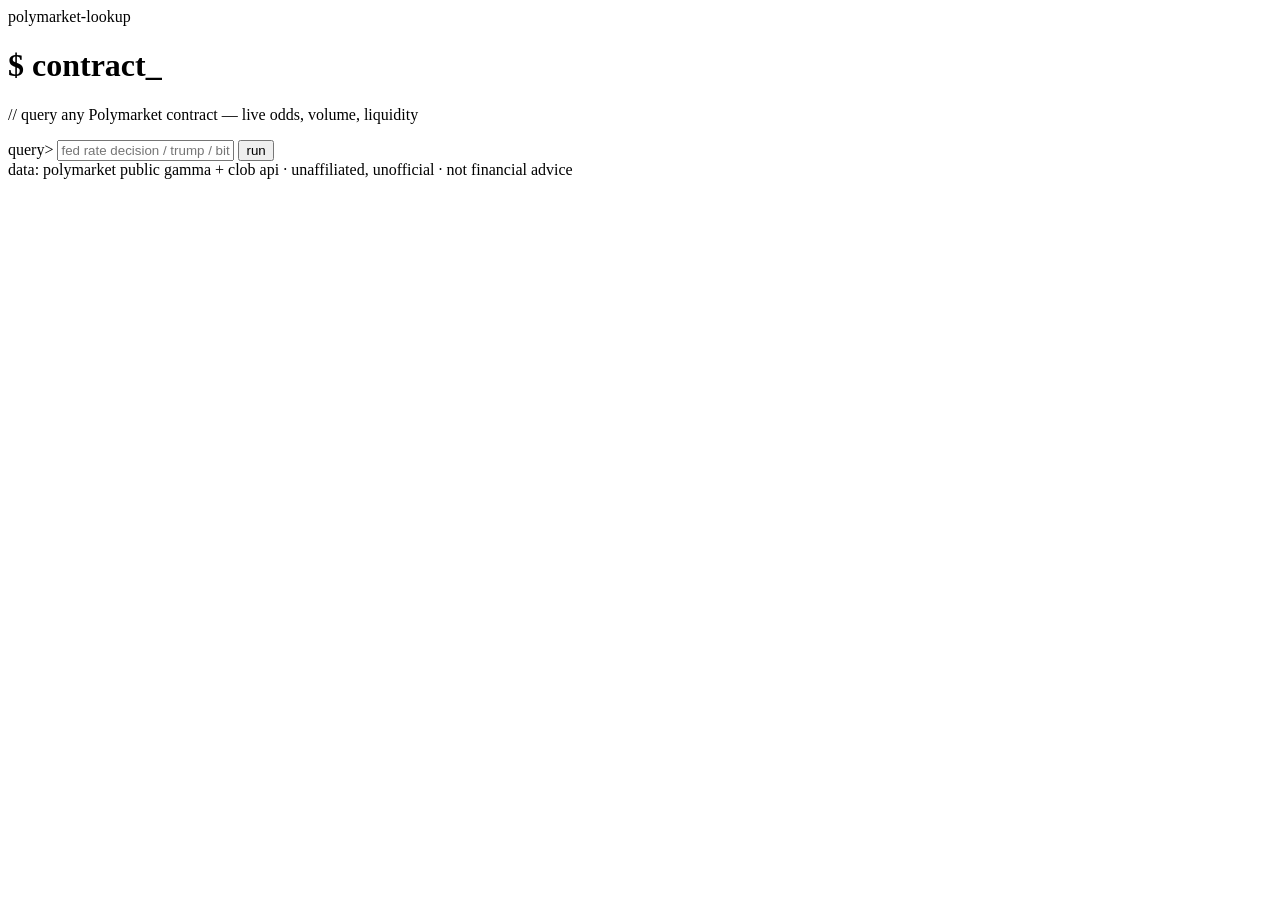
==== public/index.html @ 216b29fb "yea new design" ====
<!doctype html>
<html lang="en">
<head>
  <meta charset="utf-8" />
  <meta name="viewport" content="width=device-width, initial-scale=1" />
  <title>polymarket-lookup</title>
  <link rel="icon" href="data:image/svg+xml,<svg xmlns=%22http://www.w3.org/2000/svg%22 viewBox=%220 0 100 100%22><rect width=%22100%22 height=%22100%22 fill=%22%230a0a0a%22/><text x=%2250%22 y=%2270%22 font-size=%2260%22 text-anchor=%22middle%22 fill=%22%23ffb300%22 font-family=%22monospace%22>$</text></svg>" />
  <link rel="stylesheet" href="/style.css" />
</head>
<body>
  <header class="topbar">
    <div class="winbar">
      <span class="dot dot-r"></span>
      <span class="dot dot-y"></span>
      <span class="dot dot-g"></span>
      <span class="winbar-title">polymarket-lookup</span>
    </div>
    <div class="brand-row">
      <h1 class="brand"><span class="prompt">$</span> contract<span class="cursor">_</span></h1>
      <p class="tagline">// query any Polymarket contract — live odds, volume, liquidity</p>
    </div>
  </header>

  <main>
    <section class="search-panel">
      <form id="search-form" autocomplete="off">
        <label class="search-label" for="search-input">query&gt;</label>
        <input
          id="search-input"
          type="text"
          placeholder="fed rate decision / trump / bitcoin $150k …"
          aria-label="Search Polymarket contracts"
        />
        <button type="submit">run</button>
      </form>
      <div id="search-status" class="status" aria-live="polite"></div>
    </section>

    <section id="results" class="results" aria-live="polite"></section>

    <section id="detail" class="detail hidden" aria-live="polite"></section>
  </main>

  <footer>
    <span>data: polymarket public gamma + clob api</span>
    <span class="footer-sep">·</span>
    <span>unaffiliated, unofficial</span>
    <span class="footer-sep">·</span>
    <span>not financial advice</span>
  </footer>

  <script src="/app.js"></script>
</body>
</html>
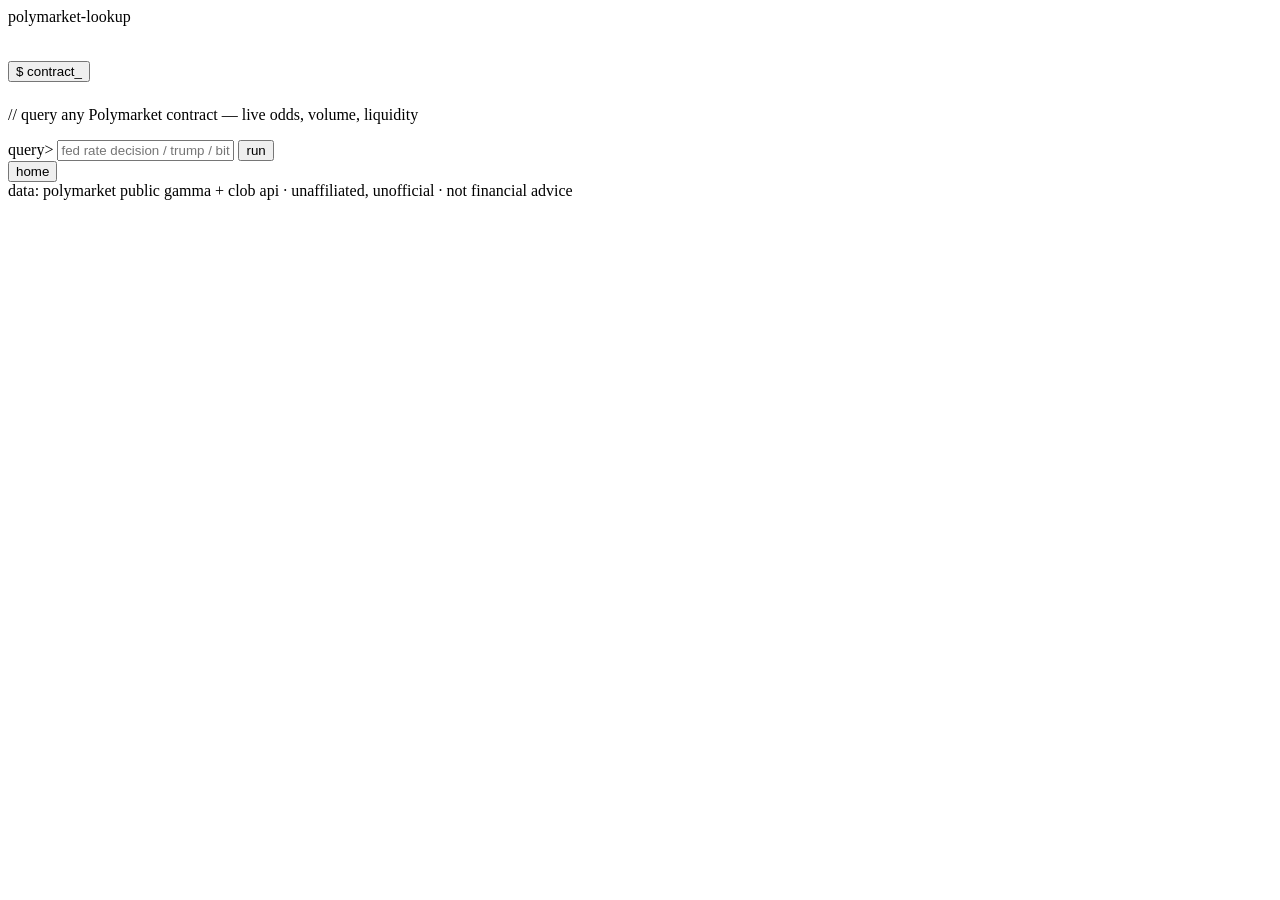
==== commit 976cbbd7: "home home button" ====
--- a/public/index.html
+++ b/public/index.html
@@ -16,23 +16,30 @@
       <span class="winbar-title">polymarket-lookup</span>
     </div>
     <div class="brand-row">
-      <h1 class="brand"><span class="prompt">$</span> contract<span class="cursor">_</span></h1>
+      <h1 class="brand-heading">
+        <button type="button" id="brand-home" class="brand" title="Back to home">
+          <span class="prompt">$</span> contract<span class="cursor">_</span>
+        </button>
+      </h1>
       <p class="tagline">// query any Polymarket contract — live odds, volume, liquidity</p>
     </div>
   </header>
 
   <main>
     <section class="search-panel">
-      <form id="search-form" autocomplete="off">
-        <label class="search-label" for="search-input">query&gt;</label>
-        <input
-          id="search-input"
-          type="text"
-          placeholder="fed rate decision / trump / bitcoin $150k …"
-          aria-label="Search Polymarket contracts"
-        />
-        <button type="submit">run</button>
-      </form>
+      <div class="search-row">
+        <form id="search-form" autocomplete="off">
+          <label class="search-label" for="search-input">query&gt;</label>
+          <input
+            id="search-input"
+            type="text"
+            placeholder="fed rate decision / trump / bitcoin $150k …"
+            aria-label="Search Polymarket contracts"
+          />
+          <button type="submit">run</button>
+        </form>
+        <button type="button" id="home-btn" class="home-btn" title="Back to home">home</button>
+      </div>
       <div id="search-status" class="status" aria-live="polite"></div>
     </section>
 
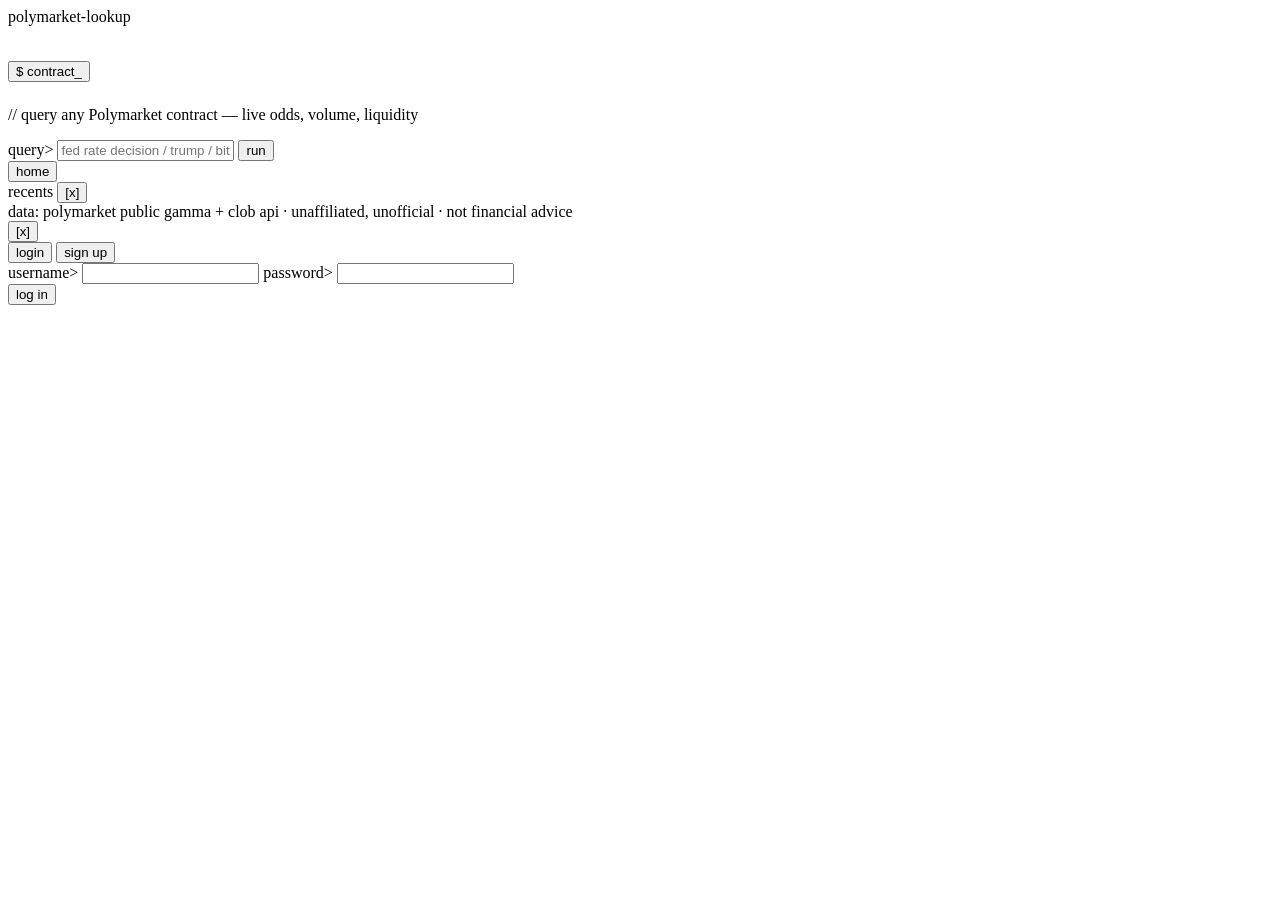
==== commit 2917042d: "newfeat admin view / login info" ====
--- a/public/index.html
+++ b/public/index.html
@@ -14,6 +14,7 @@
       <span class="dot dot-y"></span>
       <span class="dot dot-g"></span>
       <span class="winbar-title">polymarket-lookup</span>
+      <span class="winbar-auth" id="auth-area"></span>
     </div>
     <div class="brand-row">
       <h1 class="brand-heading">
@@ -43,6 +44,14 @@
       <div id="search-status" class="status" aria-live="polite"></div>
     </section>
 
+    <section id="recents-panel" class="recents-panel hidden" aria-live="polite">
+      <div class="recents-header">
+        <span>recents</span>
+        <button type="button" id="recents-close" class="recents-close" title="Close">[x]</button>
+      </div>
+      <div id="recents-list" class="recents-list"></div>
+    </section>
+
     <section id="results" class="results" aria-live="polite"></section>
 
     <section id="detail" class="detail hidden" aria-live="polite"></section>
@@ -56,6 +65,24 @@
     <span>not financial advice</span>
   </footer>
 
+  <div id="auth-modal" class="modal-overlay hidden">
+    <div class="modal">
+      <button type="button" id="auth-modal-close" class="modal-close" title="Close">[x]</button>
+      <div class="modal-tabs">
+        <button type="button" id="tab-login" class="modal-tab active">login</button>
+        <button type="button" id="tab-signup" class="modal-tab">sign up</button>
+      </div>
+      <form id="auth-form" autocomplete="off">
+        <label class="modal-label" for="auth-username">username&gt;</label>
+        <input id="auth-username" type="text" autocomplete="username" required />
+        <label class="modal-label" for="auth-password">password&gt;</label>
+        <input id="auth-password" type="password" autocomplete="current-password" required />
+        <div id="auth-error" class="modal-error"></div>
+        <button type="submit" id="auth-submit" class="modal-submit">log in</button>
+      </form>
+    </div>
+  </div>
+
   <script src="/app.js"></script>
 </body>
 </html>
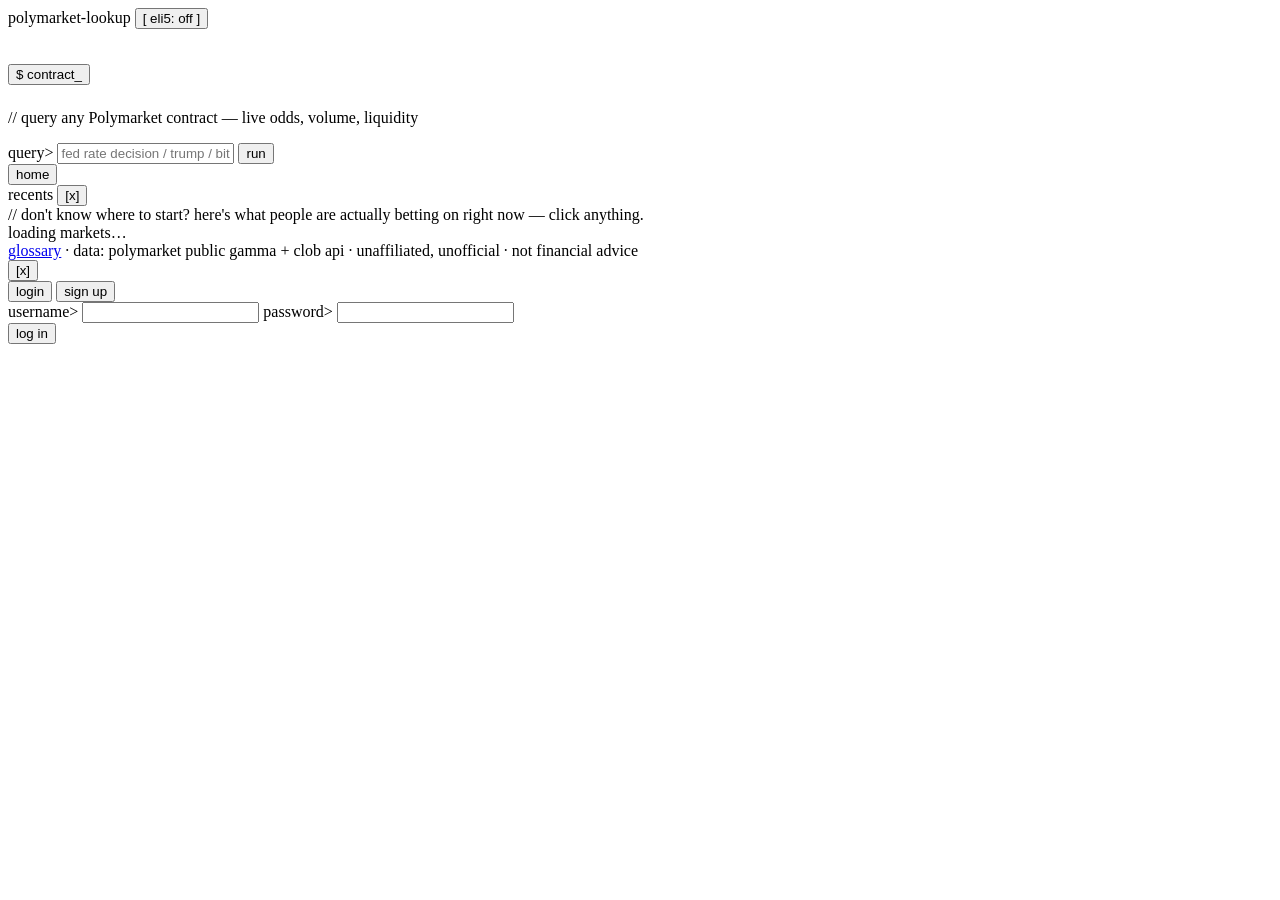
==== commit 4d271688: "newfeatv2 more nore features" ====
--- a/public/index.html
+++ b/public/index.html
@@ -14,6 +14,7 @@
       <span class="dot dot-y"></span>
       <span class="dot dot-g"></span>
       <span class="winbar-title">polymarket-lookup</span>
+      <button type="button" id="eli5-toggle" class="eli5-toggle" title="Explain jargon in plain language as you browse" aria-pressed="false">[ eli5: off ]</button>
       <span class="winbar-auth" id="auth-area"></span>
     </div>
     <div class="brand-row">
@@ -52,12 +53,22 @@
       <div id="recents-list" class="recents-list"></div>
     </section>
 
-    <section id="results" class="results" aria-live="polite"></section>
+    <section id="browse" class="browse" aria-live="polite">
+      <div class="browse-intro">
+        <span class="browse-intro-title">// don't know where to start?</span>
+        <span class="browse-intro-sub">here's what people are actually betting on right now — click anything.</span>
+      </div>
+      <div id="browse-body"><div class="empty"><span class="spinner"></span>loading markets…</div></div>
+    </section>
+
+    <section id="results" class="results hidden" aria-live="polite"></section>
 
     <section id="detail" class="detail hidden" aria-live="polite"></section>
   </main>
 
   <footer>
+    <a class="footer-link" href="/glossary.html">glossary</a>
+    <span class="footer-sep">·</span>
     <span>data: polymarket public gamma + clob api</span>
     <span class="footer-sep">·</span>
     <span>unaffiliated, unofficial</span>
@@ -83,6 +94,7 @@
     </div>
   </div>
 
+  <script src="/glossary-data.js"></script>
   <script src="/app.js"></script>
 </body>
 </html>
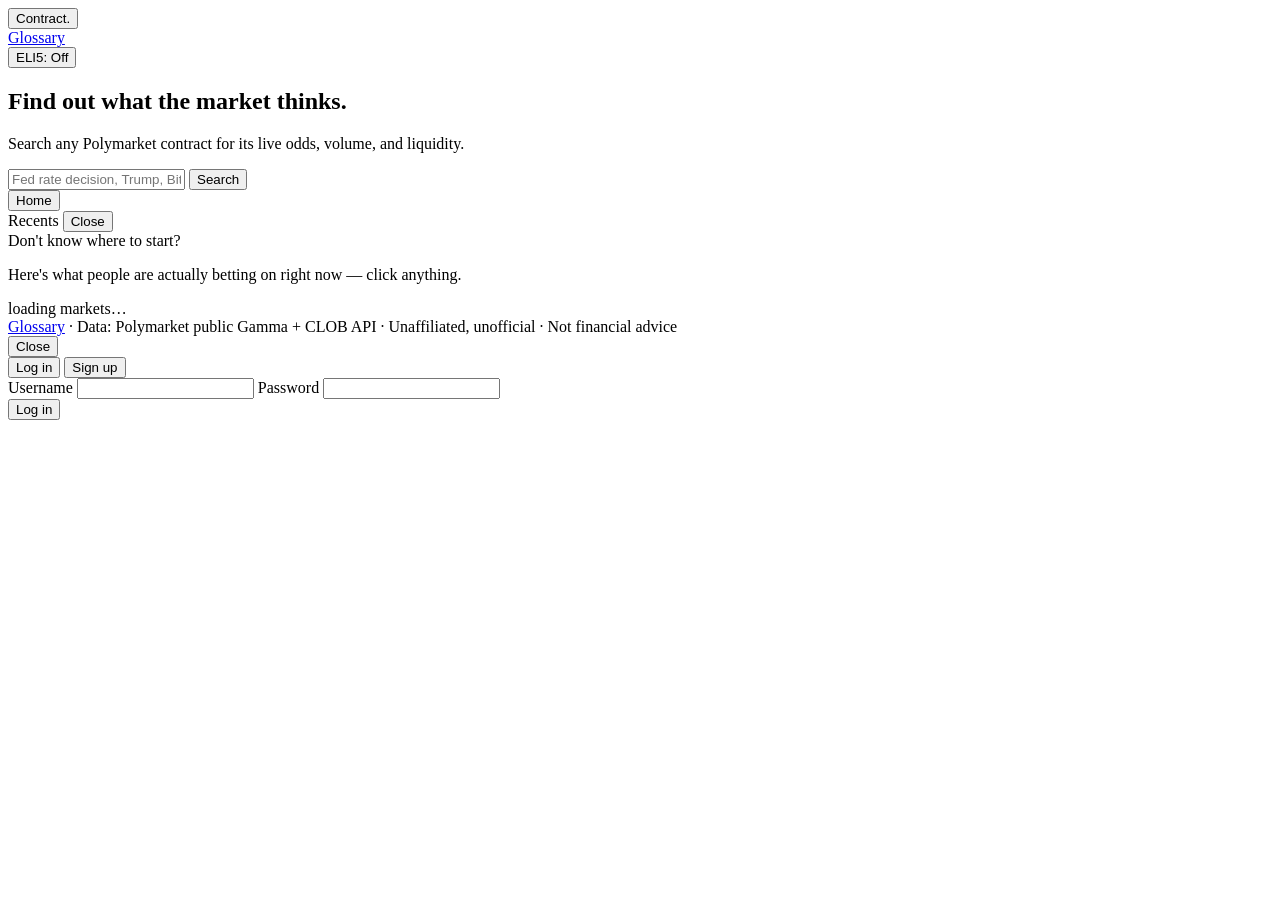
==== commit aa52f71f: "design new design" ====
--- a/public/index.html
+++ b/public/index.html
@@ -3,60 +3,55 @@
 <head>
   <meta charset="utf-8" />
   <meta name="viewport" content="width=device-width, initial-scale=1" />
-  <title>polymarket-lookup</title>
-  <link rel="icon" href="data:image/svg+xml,<svg xmlns=%22http://www.w3.org/2000/svg%22 viewBox=%220 0 100 100%22><rect width=%22100%22 height=%22100%22 fill=%22%230a0a0a%22/><text x=%2250%22 y=%2270%22 font-size=%2260%22 text-anchor=%22middle%22 fill=%22%23ffb300%22 font-family=%22monospace%22>$</text></svg>" />
+  <title>Contract — Polymarket lookup</title>
+  <link rel="icon" href="data:image/svg+xml,<svg xmlns=%22http://www.w3.org/2000/svg%22 viewBox=%220 0 100 100%22><rect width=%22100%22 height=%22100%22 rx=%2218%22 fill=%22%2316130f%22/><text x=%2250%22 y=%2270%22 font-size=%2258%22 text-anchor=%22middle%22 fill=%22%23d9a55c%22 font-family=%22Georgia,serif%22>C</text></svg>" />
   <link rel="stylesheet" href="/style.css" />
 </head>
 <body>
-  <header class="topbar">
-    <div class="winbar">
-      <span class="dot dot-r"></span>
-      <span class="dot dot-y"></span>
-      <span class="dot dot-g"></span>
-      <span class="winbar-title">polymarket-lookup</span>
-      <button type="button" id="eli5-toggle" class="eli5-toggle" title="Explain jargon in plain language as you browse" aria-pressed="false">[ eli5: off ]</button>
-      <span class="winbar-auth" id="auth-area"></span>
-    </div>
-    <div class="brand-row">
-      <h1 class="brand-heading">
-        <button type="button" id="brand-home" class="brand" title="Back to home">
-          <span class="prompt">$</span> contract<span class="cursor">_</span>
-        </button>
-      </h1>
-      <p class="tagline">// query any Polymarket contract — live odds, volume, liquidity</p>
+  <header class="masthead-wrap">
+    <div class="masthead">
+      <button type="button" id="brand-home" class="wordmark" title="Back to home">Contract<span>.</span></button>
+      <nav class="masthead-nav">
+        <a href="/glossary.html">Glossary</a>
+      </nav>
+      <div class="masthead-actions">
+        <button type="button" id="eli5-toggle" class="eli5-toggle" title="Explain jargon in plain language as you browse" aria-pressed="false">ELI5: Off</button>
+        <span id="auth-area" class="auth-area"></span>
+      </div>
     </div>
   </header>
 
   <main>
-    <section class="search-panel">
+    <section class="hero">
+      <h1>Find out what the market thinks.</h1>
+      <p class="hero-sub">Search any Polymarket contract for its live odds, volume, and liquidity.</p>
       <div class="search-row">
-        <form id="search-form" autocomplete="off">
-          <label class="search-label" for="search-input">query&gt;</label>
+        <form id="search-form" class="search-bar" autocomplete="off">
           <input
             id="search-input"
             type="text"
-            placeholder="fed rate decision / trump / bitcoin $150k …"
+            placeholder="Fed rate decision, Trump, Bitcoin $150k…"
             aria-label="Search Polymarket contracts"
           />
-          <button type="submit">run</button>
+          <button type="submit">Search</button>
         </form>
-        <button type="button" id="home-btn" class="home-btn" title="Back to home">home</button>
+        <button type="button" id="home-btn" class="btn-ghost" title="Back to home">Home</button>
       </div>
       <div id="search-status" class="status" aria-live="polite"></div>
     </section>
 
     <section id="recents-panel" class="recents-panel hidden" aria-live="polite">
       <div class="recents-header">
-        <span>recents</span>
-        <button type="button" id="recents-close" class="recents-close" title="Close">[x]</button>
+        <span>Recents</span>
+        <button type="button" id="recents-close" class="recents-close" title="Close">Close</button>
       </div>
       <div id="recents-list" class="recents-list"></div>
     </section>
 
-    <section id="browse" class="browse" aria-live="polite">
+    <section id="browse" class="section" aria-live="polite">
       <div class="browse-intro">
-        <span class="browse-intro-title">// don't know where to start?</span>
-        <span class="browse-intro-sub">here's what people are actually betting on right now — click anything.</span>
+        <div class="eyebrow">Don't know where to start?</div>
+        <p class="section-note">Here's what people are actually betting on right now — click anything.</p>
       </div>
       <div id="browse-body"><div class="empty"><span class="spinner"></span>loading markets…</div></div>
     </section>
@@ -67,29 +62,29 @@
   </main>
 
   <footer>
-    <a class="footer-link" href="/glossary.html">glossary</a>
+    <a class="footer-link" href="/glossary.html">Glossary</a>
     <span class="footer-sep">·</span>
-    <span>data: polymarket public gamma + clob api</span>
+    <span>Data: Polymarket public Gamma + CLOB API</span>
     <span class="footer-sep">·</span>
-    <span>unaffiliated, unofficial</span>
+    <span>Unaffiliated, unofficial</span>
     <span class="footer-sep">·</span>
-    <span>not financial advice</span>
+    <span>Not financial advice</span>
   </footer>
 
   <div id="auth-modal" class="modal-overlay hidden">
     <div class="modal">
-      <button type="button" id="auth-modal-close" class="modal-close" title="Close">[x]</button>
+      <button type="button" id="auth-modal-close" class="modal-close" title="Close">Close</button>
       <div class="modal-tabs">
-        <button type="button" id="tab-login" class="modal-tab active">login</button>
-        <button type="button" id="tab-signup" class="modal-tab">sign up</button>
+        <button type="button" id="tab-login" class="modal-tab active">Log in</button>
+        <button type="button" id="tab-signup" class="modal-tab">Sign up</button>
       </div>
       <form id="auth-form" autocomplete="off">
-        <label class="modal-label" for="auth-username">username&gt;</label>
+        <label class="modal-label" for="auth-username">Username</label>
         <input id="auth-username" type="text" autocomplete="username" required />
-        <label class="modal-label" for="auth-password">password&gt;</label>
+        <label class="modal-label" for="auth-password">Password</label>
         <input id="auth-password" type="password" autocomplete="current-password" required />
         <div id="auth-error" class="modal-error"></div>
-        <button type="submit" id="auth-submit" class="modal-submit">log in</button>
+        <button type="submit" id="auth-submit" class="modal-submit">Log in</button>
       </form>
     </div>
   </div>
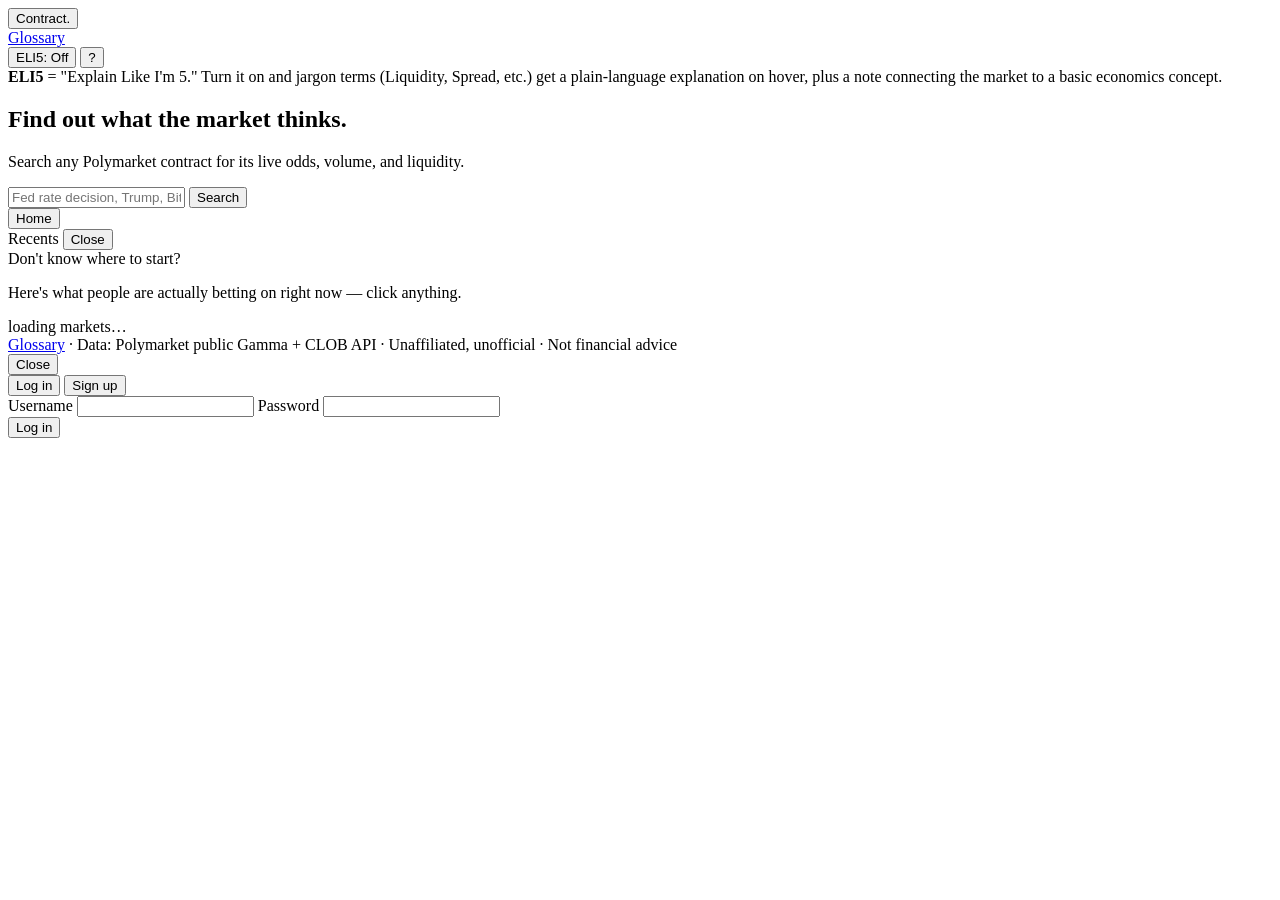
==== commit 1c6023cb: "ELI5 info explains what ELI5 is" ====
--- a/public/index.html
+++ b/public/index.html
@@ -15,7 +15,13 @@
         <a href="/glossary.html">Glossary</a>
       </nav>
       <div class="masthead-actions">
-        <button type="button" id="eli5-toggle" class="eli5-toggle" title="Explain jargon in plain language as you browse" aria-pressed="false">ELI5: Off</button>
+        <div class="eli5-group">
+          <button type="button" id="eli5-toggle" class="eli5-toggle" title="Explain jargon in plain language as you browse" aria-pressed="false">ELI5: Off</button>
+          <button type="button" id="eli5-info" class="info-btn" aria-label="What is ELI5 mode?" aria-expanded="false">?</button>
+          <div id="eli5-info-popover" class="info-popover hidden" role="tooltip">
+            <strong>ELI5</strong> = "Explain Like I'm 5." Turn it on and jargon terms (Liquidity, Spread, etc.) get a plain-language explanation on hover, plus a note connecting the market to a basic economics concept.
+          </div>
+        </div>
         <span id="auth-area" class="auth-area"></span>
       </div>
     </div>
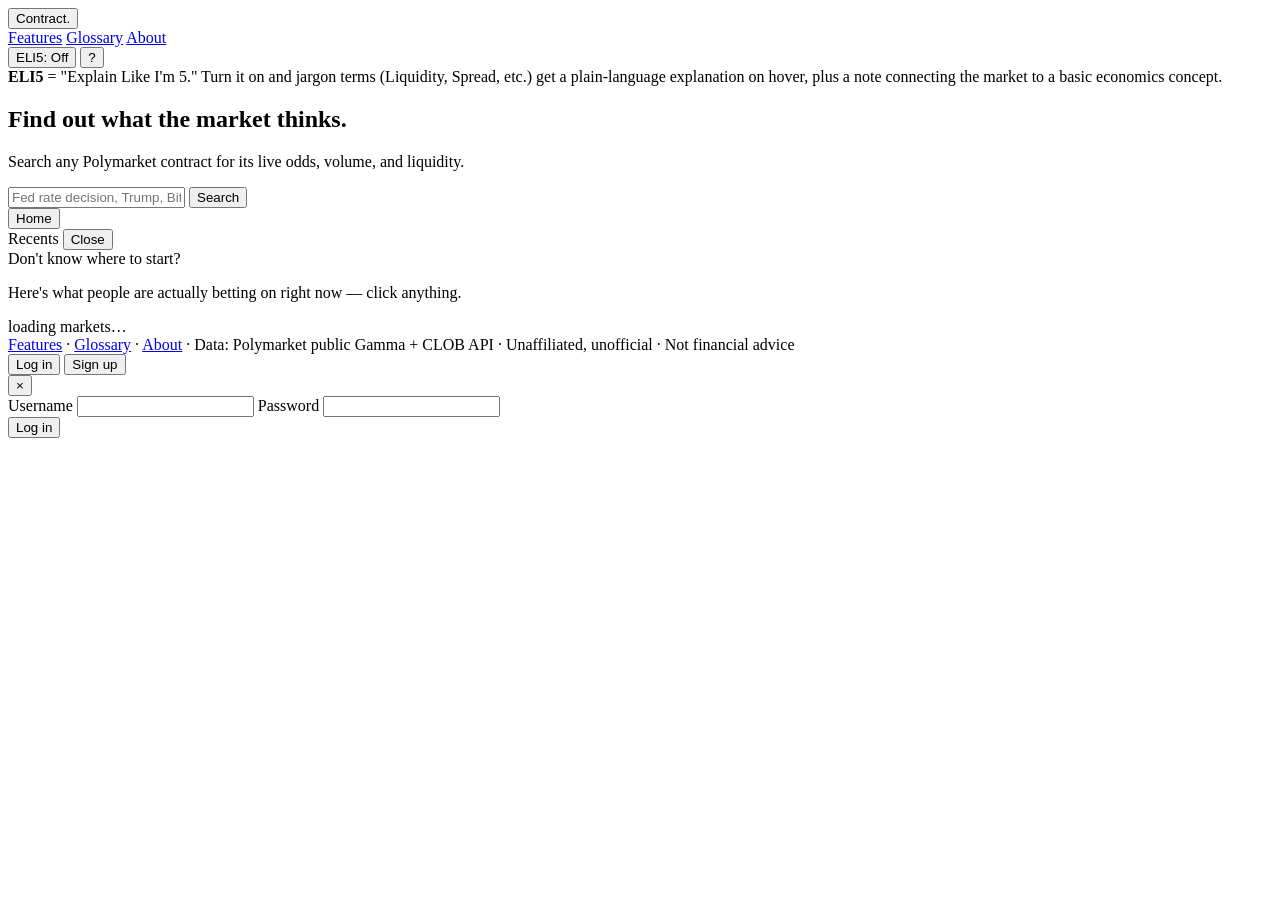
==== commit 827940fd: "morefeats added more features to the header" ====
--- a/public/index.html
+++ b/public/index.html
@@ -12,7 +12,9 @@
     <div class="masthead">
       <button type="button" id="brand-home" class="wordmark" title="Back to home">Contract<span>.</span></button>
       <nav class="masthead-nav">
+        <a href="/features.html">Features</a>
         <a href="/glossary.html">Glossary</a>
+        <a href="/about.html">About</a>
       </nav>
       <div class="masthead-actions">
         <div class="eli5-group">
@@ -68,7 +70,11 @@
   </main>
 
   <footer>
+    <a class="footer-link" href="/features.html">Features</a>
+    <span class="footer-sep">·</span>
     <a class="footer-link" href="/glossary.html">Glossary</a>
+    <span class="footer-sep">·</span>
+    <a class="footer-link" href="/about.html">About</a>
     <span class="footer-sep">·</span>
     <span>Data: Polymarket public Gamma + CLOB API</span>
     <span class="footer-sep">·</span>
@@ -79,10 +85,12 @@
 
   <div id="auth-modal" class="modal-overlay hidden">
     <div class="modal">
-      <button type="button" id="auth-modal-close" class="modal-close" title="Close">Close</button>
-      <div class="modal-tabs">
-        <button type="button" id="tab-login" class="modal-tab active">Log in</button>
-        <button type="button" id="tab-signup" class="modal-tab">Sign up</button>
+      <div class="modal-top">
+        <div class="modal-tabs">
+          <button type="button" id="tab-login" class="modal-tab active">Log in</button>
+          <button type="button" id="tab-signup" class="modal-tab">Sign up</button>
+        </div>
+        <button type="button" id="auth-modal-close" class="modal-close" title="Close" aria-label="Close">&times;</button>
       </div>
       <form id="auth-form" autocomplete="off">
         <label class="modal-label" for="auth-username">Username</label>
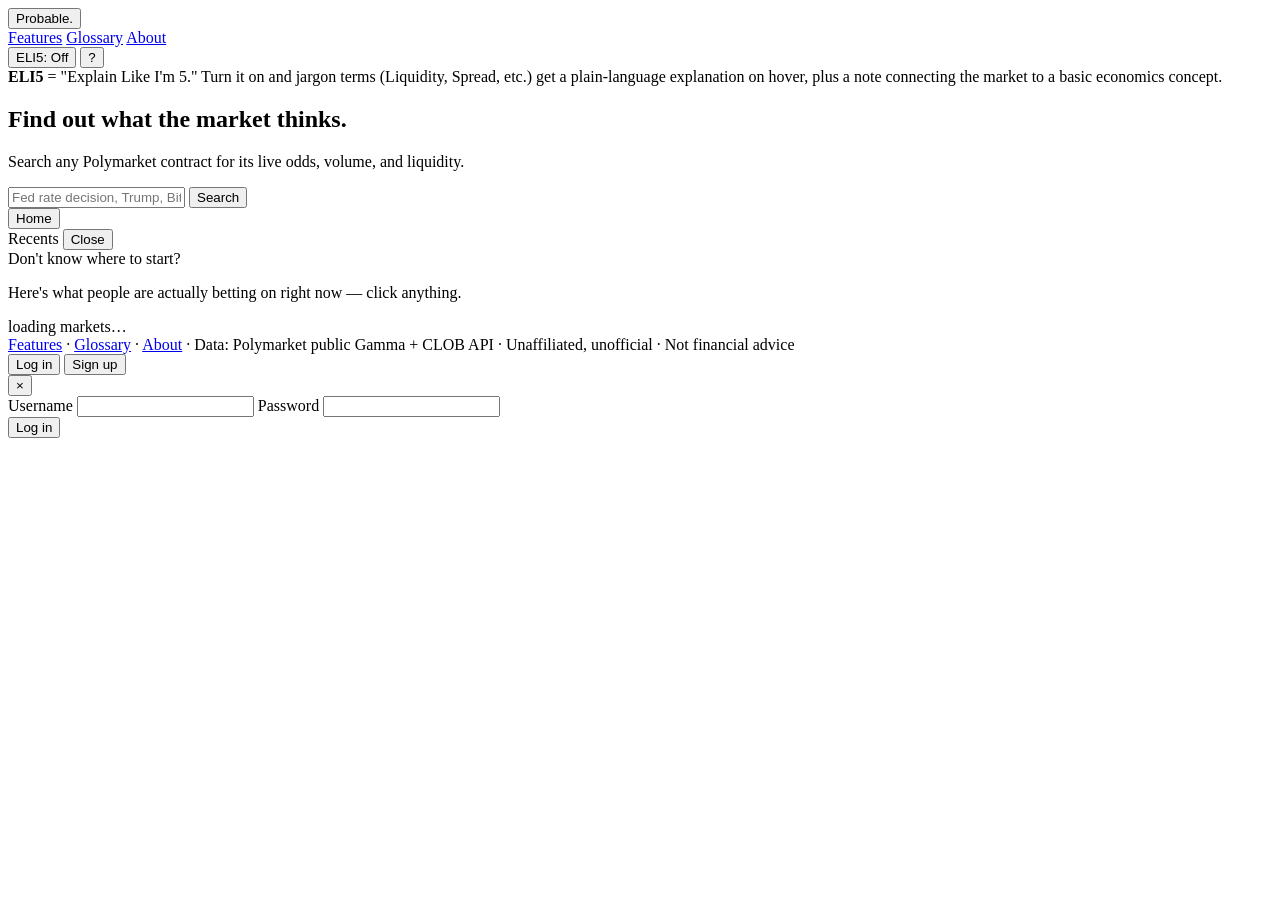
==== commit 023c4db0: "newname name changed to probable" ====
--- a/public/index.html
+++ b/public/index.html
@@ -3,14 +3,14 @@
 <head>
   <meta charset="utf-8" />
   <meta name="viewport" content="width=device-width, initial-scale=1" />
-  <title>Contract — Polymarket lookup</title>
-  <link rel="icon" href="data:image/svg+xml,<svg xmlns=%22http://www.w3.org/2000/svg%22 viewBox=%220 0 100 100%22><rect width=%22100%22 height=%22100%22 rx=%2218%22 fill=%22%2316130f%22/><text x=%2250%22 y=%2270%22 font-size=%2258%22 text-anchor=%22middle%22 fill=%22%23d9a55c%22 font-family=%22Georgia,serif%22>C</text></svg>" />
+  <title>Probable — Polymarket lookup</title>
+  <link rel="icon" href="data:image/svg+xml,<svg xmlns=%22http://www.w3.org/2000/svg%22 viewBox=%220 0 100 100%22><rect width=%22100%22 height=%22100%22 rx=%2218%22 fill=%22%2316130f%22/><text x=%2250%22 y=%2270%22 font-size=%2258%22 text-anchor=%22middle%22 fill=%22%23d9a55c%22 font-family=%22Georgia,serif%22>P</text></svg>" />
   <link rel="stylesheet" href="/style.css" />
 </head>
 <body>
   <header class="masthead-wrap">
     <div class="masthead">
-      <button type="button" id="brand-home" class="wordmark" title="Back to home">Contract<span>.</span></button>
+      <button type="button" id="brand-home" class="wordmark" title="Back to home">Probable<span>.</span></button>
       <nav class="masthead-nav">
         <a href="/features.html">Features</a>
         <a href="/glossary.html">Glossary</a>
